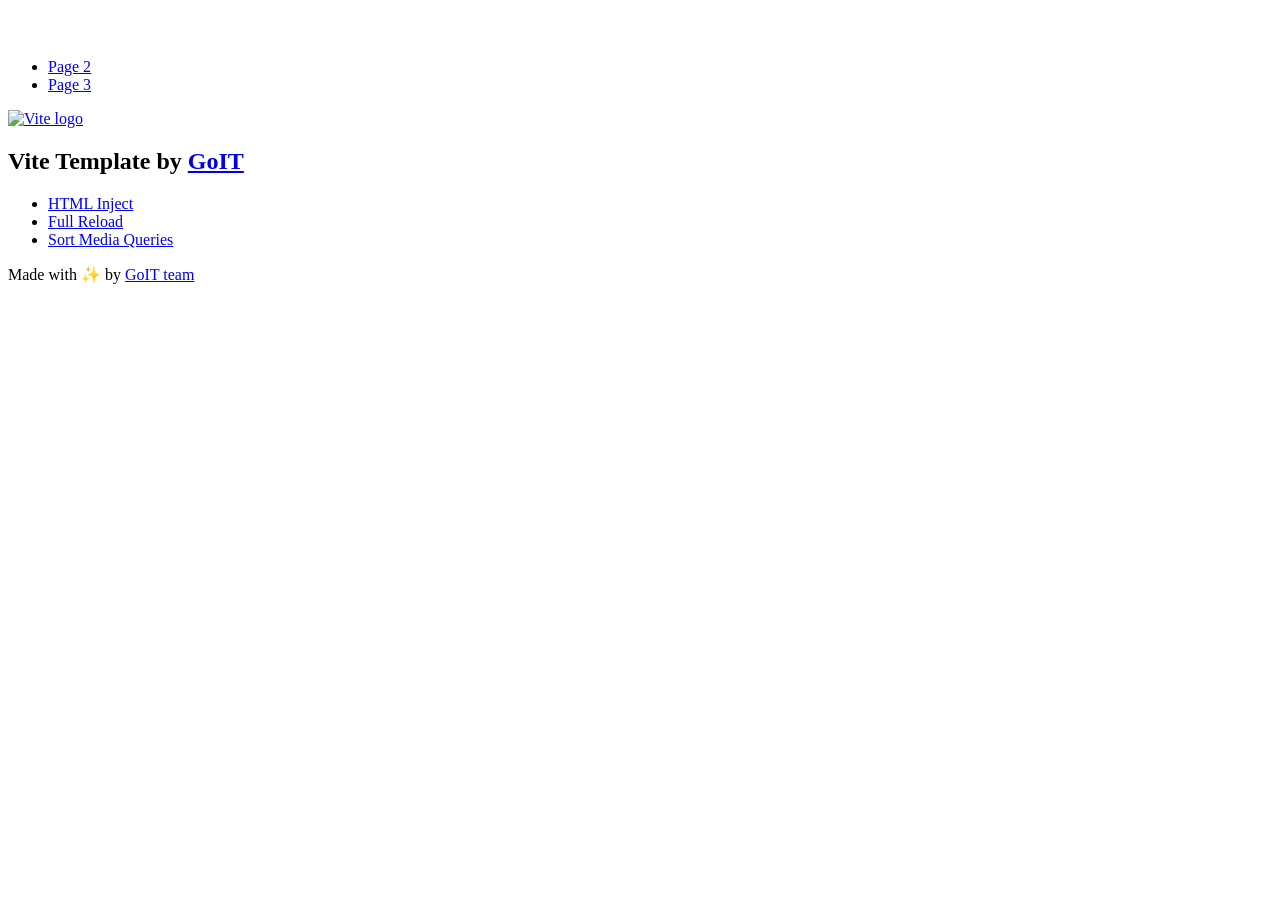
==== index.html @ 6a782695 "Deploying to gh-pages from @ Liliia-2/goit-js-hw-10@9ac5f4e921c081d1cc956e8de38b96285b76936f 🚀" ====
<!DOCTYPE html>
<html lang="en">
  <head>
    <meta charset="UTF-8" />
    <link rel="icon" type="image/svg+xml" href="/vanilla-app-template/favicon.svg" />
    <meta name="viewport" content="width=device-width, initial-scale=1.0" />
    <title>Vanilla App Template</title>
    <script type="module" crossorigin src="/vanilla-app-template/index.js"></script>
    <link rel="stylesheet" crossorigin href="/vanilla-app-template/assets/styles-DvPDDfy5.css">
  </head>
  <body>
    <header class="header">
  <div class="container">
    <nav class="nav">
      <a class="nav-logo" href="./index.html" aria-label="Site logo">
        <svg class="nav-logo-icon" width="100" height="30">
          <use href="/vanilla-app-template/assets/sprite-E8vg0sBb.svg#logo"></use>
        </svg>
      </a>
      <ul class="nav-list">
        <li class="nav-item">
          <a class="nav-link {=$highlight-act}" href="./page-2.html">Page 2</a>
        </li>
        <li class="nav-item">
          <a class="nav-link {=$highlight-curr}" href="./page-3.html">Page 3</a>
        </li>
      </ul>
    </nav>
  </div>
</header>


    <main>
      <!-- Loads the specified .html file -->
      <section class="vite-promo">
  <div class="container">
    <div class="vite-promo-thumb">
      <a
        class="vite-promo-link"
        href="https://vitejs.dev/"
        target="_blank"
        rel="noopener noreferrer"
        aria-label="Link to Vite official website"
        title="Vite.js  build tool"
      >
        <!-- Path to images as from index.html file -->
        <img
          class="pic"
          src="/vanilla-app-template/assets/vite-logo-9o_aqrTe.png"
          alt="Vite logo"
          width="640"
          height="640"
        />
      </a>
    </div>
    <h1 class="main-title">
      <span class="main-title-gradient">Vite</span>
      Template by
      <a
        class="main-title-link"
        href="https://github.com/goitacademy/vanilla-app-template"
        target="_blank"
        rel="noopener noreferrer"
      >
        GoIT
      </a>
    </h1>
  </div>
</section>

      <article class="badges">
  <div class="container">
    <ul class="badges-list">
      <li class="badges-item">
        <a
          class="badges-link"
          href="https://www.npmjs.com/package/vite-plugin-html-inject"
          target="_blank"
          rel="noopener noreferrer"
        >
          HTML Inject
        </a>
      </li>
      <li class="badges-item">
        <a
          class="badges-link"
          href="https://www.npmjs.com/package/vite-plugin-full-reload"
          target="_blank"
          rel="noopener noreferrer"
        >
          Full Reload
        </a>
      </li>
      <li class="badges-item">
        <a
          class="badges-link"
          href="https://www.npmjs.com/package/postcss-sort-media-queries"
          target="_blank"
          rel="noopener noreferrer"
        >
          Sort Media Queries
        </a>
      </li>
    </ul>
  </div>
</article>

    </main>

    <footer class="footer">
  <div class="container">
    <p class="footer-desc">
      Made with ✨ by
      <a
        class="footer-link"
        href="https://goit.global/ua/"
        target="_blank"
        rel="noopener noreferrer"
      >
        GoIT team
      </a>
    </p>
  </div>
</footer>


  </body>
</html>
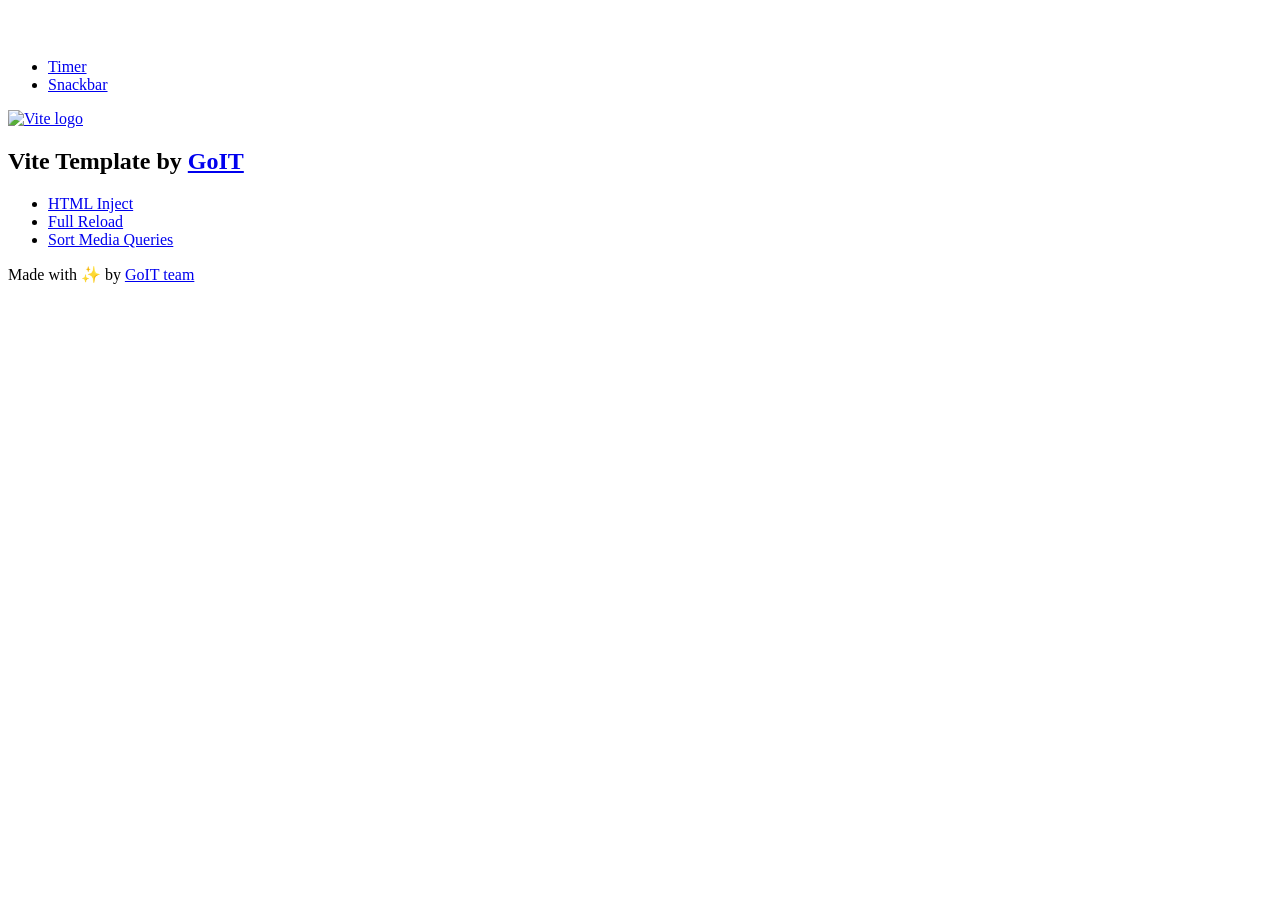
==== commit 32bb8e01: "Deploying to gh-pages from @ Liliia-2/goit-js-hw-10@8b8cf3f8230963f4abcd742a36c046b224d0cada 🚀" ====
--- a/index.html
+++ b/index.html
@@ -2,19 +2,19 @@
 <html lang="en">
   <head>
     <meta charset="UTF-8" />
-    <link rel="icon" type="image/svg+xml" href="/vanilla-app-template/favicon.svg" />
+    <link rel="icon" type="image/svg+xml" href="/goit-js-hw-10/favicon.svg" />
     <meta name="viewport" content="width=device-width, initial-scale=1.0" />
-    <title>Vanilla App Template</title>
-    <script type="module" crossorigin src="/vanilla-app-template/index.js"></script>
-    <link rel="stylesheet" crossorigin href="/vanilla-app-template/assets/styles-DvPDDfy5.css">
+    <title>Timer and Snackbar</title>
+    <script type="module" crossorigin src="/goit-js-hw-10/assets/styles-DYgDDmqf.js"></script>
+    <link rel="stylesheet" crossorigin href="/goit-js-hw-10/assets/styles-DJZ4qm69.css">
   </head>
   <body>
-    <header class="header">
+    <!-- <header class="header">
   <div class="container">
     <nav class="nav">
       <a class="nav-logo" href="./index.html" aria-label="Site logo">
         <svg class="nav-logo-icon" width="100" height="30">
-          <use href="/vanilla-app-template/assets/sprite-E8vg0sBb.svg#logo"></use>
+          <use href="img/sprite.svg#logo"></use>
         </svg>
       </a>
       <ul class="nav-list">
@@ -27,8 +27,28 @@
       </ul>
     </nav>
   </div>
+</header> -->
+
+
+<header class="header">
+  <div class="container">
+    <nav class="nav">
+      <a class="nav-logo" href="./index.html" aria-label="Site logo">
+        <svg class="nav-logo-icon" width="100" height="30">
+          <use href="/goit-js-hw-10/assets/logo-CWKflIk4.svg"></use>
+        </svg>
+      </a>
+      <ul class="nav-list">
+        <li class="nav-item">
+          <a class="nav-link {=$highlight-act}" href="./1-timer.html">Timer</a>
+        </li>
+        <li class="nav-item">
+          <a class="nav-link {=$highlight-curr}" href="./2-snackbar.html">Snackbar</a>
+        </li>
+      </ul>
+    </nav>
+  </div>
 </header>
-
 
     <main>
       <!-- Loads the specified .html file -->
@@ -46,7 +66,7 @@
         <!-- Path to images as from index.html file -->
         <img
           class="pic"
-          src="/vanilla-app-template/assets/vite-logo-9o_aqrTe.png"
+          src="/goit-js-hw-10/assets/vite-logo-9o_aqrTe.png"
           alt="Vite logo"
           width="640"
           height="640"
